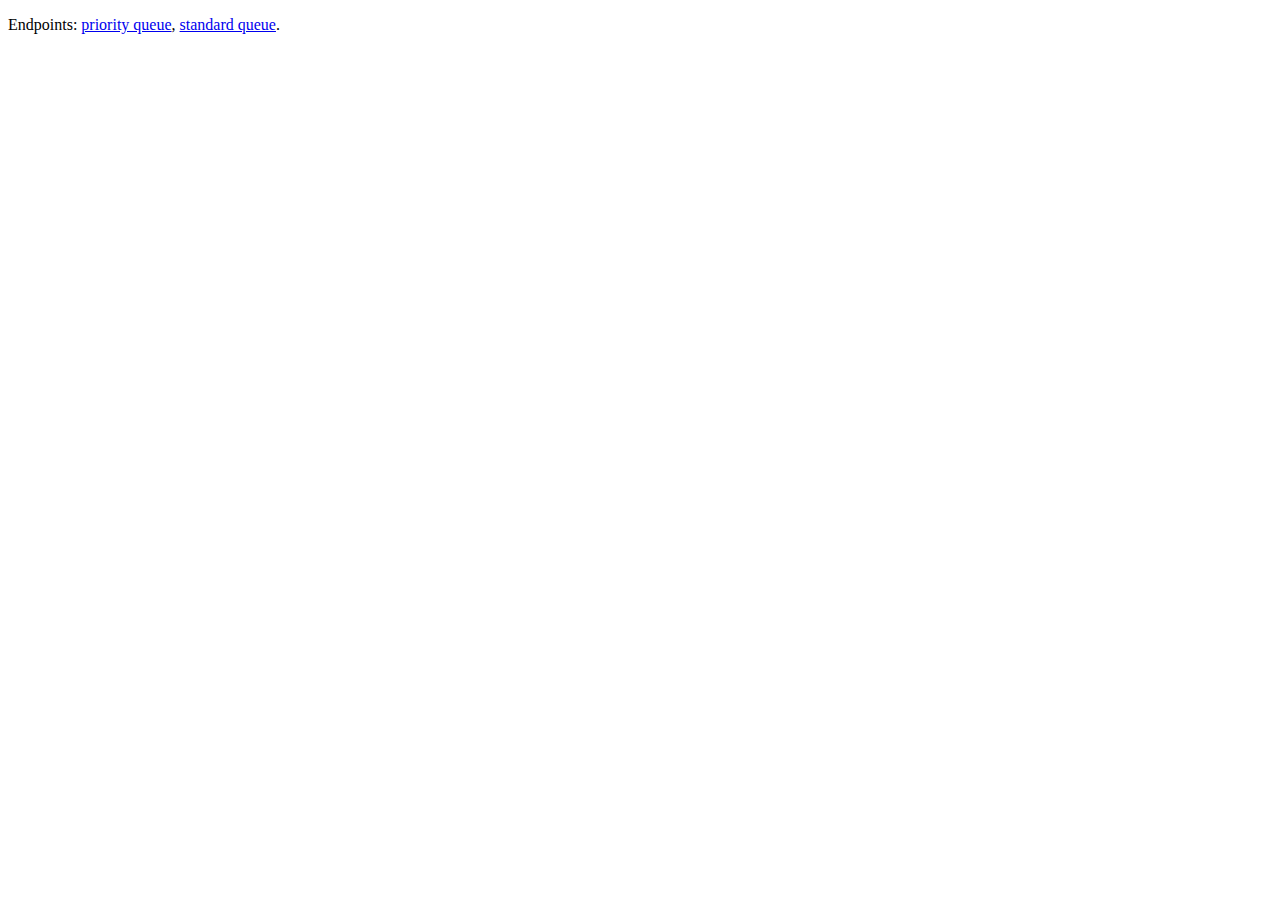
==== index.html @ e1325f6c "Update index.html" ====
<!DOCTYPE html>
<html>
<title>Test</title>
<body>
  <p>
    Endpoints: <a href=https://jackc7.github.io/prioq.json>priority queue</a>, <a href=https://jackc7.github.io/standardq.json>standard queue</a>.
  </p>
</body>
</html>
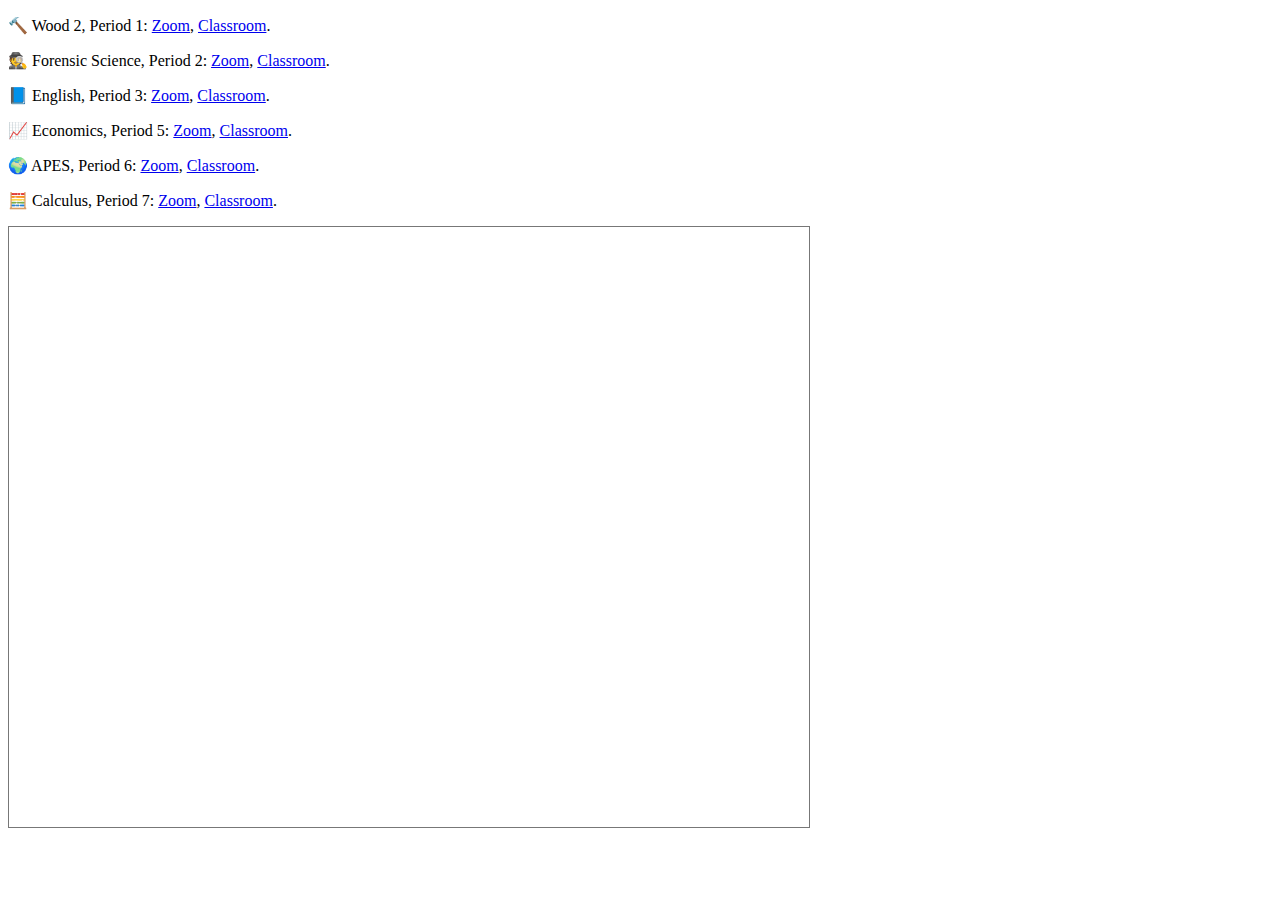
==== commit 5aa77d1b: "Update index.html" ====
--- a/index.html
+++ b/index.html
@@ -1,10 +1,26 @@
 
 <!DOCTYPE html>
 <html>
-<title>Test</title>
+<title>Links for School</title>
 <body>
   <p>
-    Endpoints: <a href=https://jackc7.github.io/prioq.json>priority queue</a>, <a href=https://jackc7.github.io/standardq.json>standard queue</a>.
+    🔨 Wood 2, Period 1: <a href="https://mail.google.com/mail/u/0/#search/dhaluska%40dedham.k12.ma.us" target="_blank">Zoom</a>, <a href="https://classroom.google.com/c/MTU4MDM2NjUzNDg0" target="_blank">Classroom</a>.
   </p>
+  <p>
+    🕵️ Forensic Science, Period 2: <a href="https://dedham-k12-ma-us.zoom.us/j/98050284209" target="_blank">Zoom</a>, <a href="https://classroom.google.com/c/MTIwMzQ0MjMzOTM5" target="_blank">Classroom</a>.
+  </p>
+  <p>
+    📘 English, Period 3: <a href="https://dedham-k12-ma-us.zoom.us/j/98426671383?pwd=VnhYcmk1aURDTHhodzN3eTdTY29hUT09" target="_blank">Zoom</a>, <a href="https://classroom.google.com/c/MTM5MzY2NTg5Mzcx" target="_blank">Classroom</a>.
+  </p>
+  <p>
+    📈 Economics, Period 5: <a href="https://dedham-k12-ma-us.zoom.us/j/99210667008?pwd=RE1mMUJQUFB6SkdOYmRJc2xTaXpTQT09" target="_blank">Zoom</a>, <a href="https://classroom.google.com/c/MTY0NDI4MjUxMzY4" target="_blank">Classroom</a>.
+  </p>
+  <p>
+    🌍 APES, Period 6: <a href="https://dedham-k12-ma-us.zoom.us/j/95725304086" target="_blank">Zoom</a>, <a href="https://classroom.google.com/c/ODgyNTE3Nzg1NjFa" target="_blank">Classroom</a>.
+  </p>
+  <p>
+    🧮 Calculus, Period 7: <a href="https://dedham-k12-ma-us.zoom.us/j/92147653080?pwd=MHgzL0luQ01iZjk4aGRVT0MzZStXQT09" target="_blank">Zoom</a>, <a href="https://classroom.google.com/c/MTI5NjM2MDA1NjQz" target="_blank">Classroom</a>.
+  </p>
+  <iframe src="https://calendar.google.com/calendar/embed?height=600&amp;wkst=1&amp;bgcolor=%23ffffff&amp;ctz=America%2FNew_York&amp;src=am9obi5jdXJyYW5Ac3R1ZGVudC5kZWRoYW0uazEyLm1hLnVz&amp;src=YWRkcmVzc2Jvb2sjY29udGFjdHNAZ3JvdXAudi5jYWxlbmRhci5nb29nbGUuY29t&amp;src=ZGVkaGFtLmsxMi5tYS51c19jbGFzc3Jvb200YTkyZWMyMUBncm91cC5jYWxlbmRhci5nb29nbGUuY29t&amp;src=ZGVkaGFtLmsxMi5tYS51c19jbGFzc3Jvb21iYTNhY2Q2YkBncm91cC5jYWxlbmRhci5nb29nbGUuY29t&amp;src=ZGVkaGFtLmsxMi5tYS51c19jbGFzc3Jvb20xZDU0MTQxZEBncm91cC5jYWxlbmRhci5nb29nbGUuY29t&amp;src=ZGVkaGFtLmsxMi5tYS51c19jbGFzc3Jvb203Yjg5OTU0N0Bncm91cC5jYWxlbmRhci5nb29nbGUuY29t&amp;src=ZGVkaGFtLmsxMi5tYS51c19jbGFzc3Jvb205OGQ2ZDI2ZkBncm91cC5jYWxlbmRhci5nb29nbGUuY29t&amp;src=ZGVkaGFtLmsxMi5tYS51c19jbGFzc3Jvb20zNzQ0MGNkZkBncm91cC5jYWxlbmRhci5nb29nbGUuY29t&amp;src=ZGVkaGFtLmsxMi5tYS51c19jbGFzc3Jvb21lNmNjYmMyNkBncm91cC5jYWxlbmRhci5nb29nbGUuY29t&amp;src=ZGVkaGFtLmsxMi5tYS51c19jbGFzc3Jvb21mNmUzYzc0MUBncm91cC5jYWxlbmRhci5nb29nbGUuY29t&amp;src=ZGVkaGFtLmsxMi5tYS51c19jbGFzc3Jvb20wZGI5ZGRkOUBncm91cC5jYWxlbmRhci5nb29nbGUuY29t&amp;src=ZGVkaGFtLmsxMi5tYS51c19jbGFzc3Jvb202ZjhiOWU2NkBncm91cC5jYWxlbmRhci5nb29nbGUuY29t&amp;src=ZGVkaGFtLmsxMi5tYS51c19jbGFzc3Jvb205MzJhMGRkYkBncm91cC5jYWxlbmRhci5nb29nbGUuY29t&amp;src=ZW4udXNhI2hvbGlkYXlAZ3JvdXAudi5jYWxlbmRhci5nb29nbGUuY29t&amp;src=ZGVkaGFtLmsxMi5tYS51c19jbGFzc3Jvb21kNTQ0MWZhMUBncm91cC5jYWxlbmRhci5nb29nbGUuY29t&amp;src=ZGVkaGFtLmsxMi5tYS51c19jbGFzc3Jvb21kOWZiYjIxNEBncm91cC5jYWxlbmRhci5nb29nbGUuY29t&amp;src=ZGVkaGFtLmsxMi5tYS51c19jbGFzc3Jvb203NWM4MzBjYUBncm91cC5jYWxlbmRhci5nb29nbGUuY29t&amp;src=ZGVkaGFtLmsxMi5tYS51c19jbGFzc3Jvb203YWVhMzU0NUBncm91cC5jYWxlbmRhci5nb29nbGUuY29t&amp;src=ZGVkaGFtLmsxMi5tYS51c19jbGFzc3Jvb201MjBhYWI3ZkBncm91cC5jYWxlbmRhci5nb29nbGUuY29t&amp;src=ZGVkaGFtLmsxMi5tYS51c19jbGFzc3Jvb204MmRiN2I1M0Bncm91cC5jYWxlbmRhci5nb29nbGUuY29t&amp;src=ZGVkaGFtLmsxMi5tYS51c19jbGFzc3Jvb20yNjY0MzI5M0Bncm91cC5jYWxlbmRhci5nb29nbGUuY29t&amp;src=ZGVkaGFtLmsxMi5tYS51c19jbGFzc3Jvb205ZDExZTI2ZEBncm91cC5jYWxlbmRhci5nb29nbGUuY29t&amp;src=ZGVkaGFtLmsxMi5tYS51c19jbGFzc3Jvb20xNzAzZDUyMUBncm91cC5jYWxlbmRhci5nb29nbGUuY29t&amp;src=ZGVkaGFtLmsxMi5tYS51c19jbGFzc3Jvb21mOWJkNGM5MEBncm91cC5jYWxlbmRhci5nb29nbGUuY29t&amp;src=dGxsOGM4NWRwZ21ocDB1Z2xndnQ3MXVhanNAZ3JvdXAuY2FsZW5kYXIuZ29vZ2xlLmNvbQ&amp;src=ZGVkaGFtLmsxMi5tYS51c19jbGFzc3Jvb21hMTNiYmQ1OEBncm91cC5jYWxlbmRhci5nb29nbGUuY29t&amp;src=ZGVkaGFtLmsxMi5tYS51c19jbGFzc3Jvb21jOGFkMjE3YUBncm91cC5jYWxlbmRhci5nb29nbGUuY29t&amp;src=ZGVkaGFtLmsxMi5tYS51c19jbGFzc3Jvb20zODFhZTAxM0Bncm91cC5jYWxlbmRhci5nb29nbGUuY29t&amp;src=ZGVkaGFtLmsxMi5tYS51c19jbGFzc3Jvb203YTQ3YTEzY0Bncm91cC5jYWxlbmRhci5nb29nbGUuY29t&amp;src=ZGVkaGFtLmsxMi5tYS51c19jbGFzc3Jvb202OTRlYzNiMkBncm91cC5jYWxlbmRhci5nb29nbGUuY29t&amp;src=ZGVkaGFtLmsxMi5tYS51c19jbGFzc3Jvb20wMDlmMGFiNEBncm91cC5jYWxlbmRhci5nb29nbGUuY29t&amp;color=%237986CB&amp;color=%233F51B5&amp;color=%23c26401&amp;color=%23004d40&amp;color=%23007b83&amp;color=%23202124&amp;color=%234a148c&amp;color=%23137333&amp;color=%23007b83&amp;color=%23285418&amp;color=%23a52714&amp;color=%23174ea6&amp;color=%234a148c&amp;color=%233F51B5&amp;color=%23202124&amp;color=%231c3aa9&amp;color=%23202124&amp;color=%234a148c&amp;color=%23b80672&amp;color=%23004d40&amp;color=%23202124&amp;color=%23263238&amp;color=%23004c50&amp;color=%23285418&amp;color=%23AD1457&amp;color=%23285418&amp;color=%23174ea6&amp;color=%23b80672&amp;color=%230047a8&amp;color=%233e2723&amp;color=%231c3aa9" style="border:solid 1px #777" width="800" height="600" frameborder="0" scrolling="no"></iframe>
 </body>
 </html>
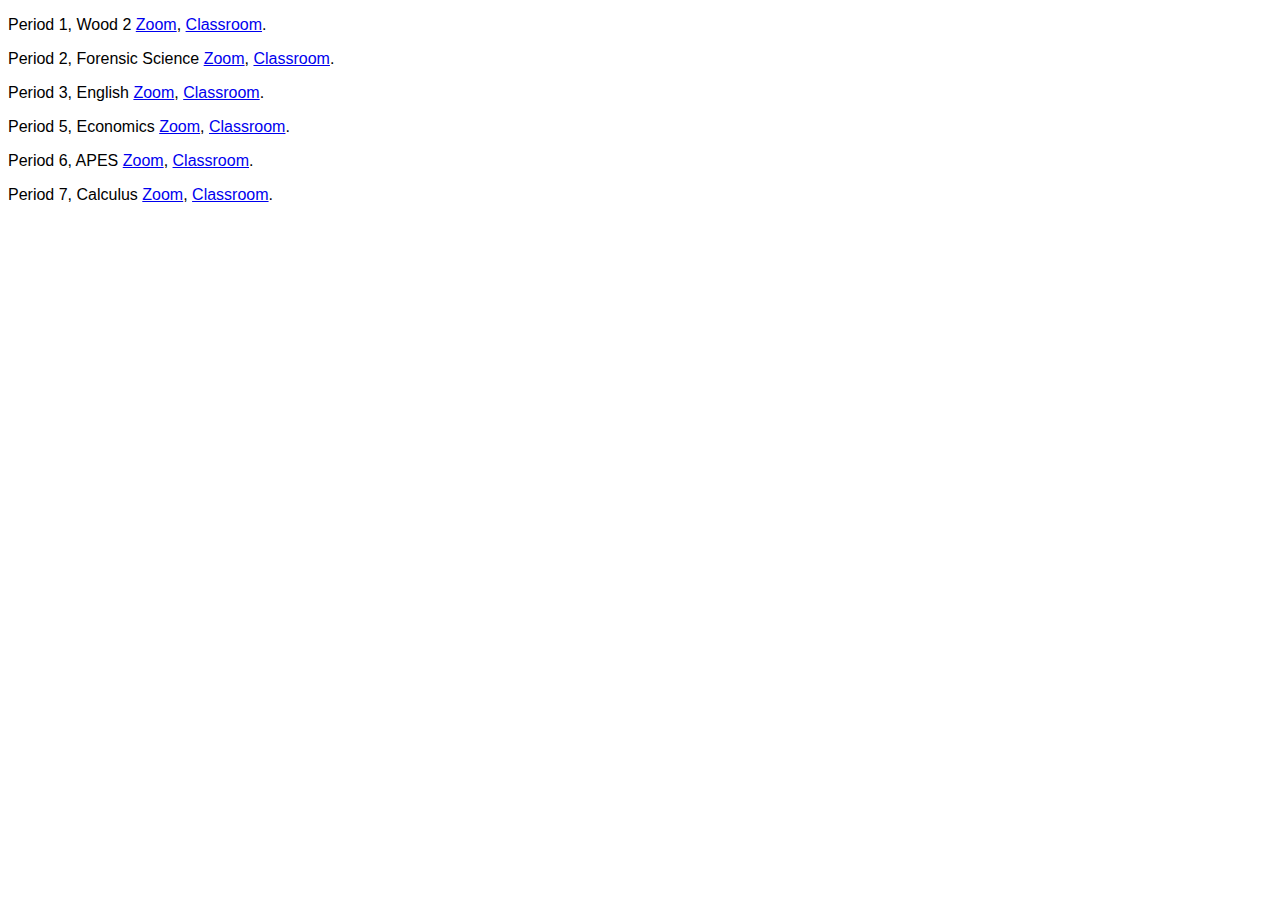
==== commit 70892ac8: "Merge branch 'master' of https://github.com/jackc7/jackc7.github.io" ====
--- a/index.html
+++ b/index.html
@@ -2,25 +2,24 @@
 <!DOCTYPE html>
 <html>
 <title>Links for School</title>
-<body>
+<body style="font-family:'Arial';color:black;">
   <p>
-    🔨 Wood 2, Period 1: <a href="https://mail.google.com/mail/u/0/#search/dhaluska%40dedham.k12.ma.us" target="_blank">Zoom</a>, <a href="https://classroom.google.com/c/MTU4MDM2NjUzNDg0" target="_blank">Classroom</a>.
+    Period 1, Wood 2             <a href="https://mail.google.com/mail/u/0/#search/dhaluska%40dedham.k12.ma.us" target="_blank">Zoom</a>, <a href="https://classroom.google.com/c/MTU4MDM2NjUzNDg0" target="_blank">Classroom</a>.
   </p>
   <p>
-    🕵️ Forensic Science, Period 2: <a href="https://dedham-k12-ma-us.zoom.us/j/98050284209" target="_blank">Zoom</a>, <a href="https://classroom.google.com/c/MTIwMzQ0MjMzOTM5" target="_blank">Classroom</a>.
+    Period 2, Forensic Science    <a href="https://dedham-k12-ma-us.zoom.us/j/98050284209" target="_blank">Zoom</a>, <a href="https://classroom.google.com/c/MTIwMzQ0MjMzOTM5" target="_blank">Classroom</a>.
   </p>
   <p>
-    📘 English, Period 3: <a href="https://dedham-k12-ma-us.zoom.us/j/98426671383?pwd=VnhYcmk1aURDTHhodzN3eTdTY29hUT09" target="_blank">Zoom</a>, <a href="https://classroom.google.com/c/MTM5MzY2NTg5Mzcx" target="_blank">Classroom</a>.
+    Period 3, English            <a href="https://dedham-k12-ma-us.zoom.us/j/98426671383?pwd=VnhYcmk1aURDTHhodzN3eTdTY29hUT09" target="_blank">Zoom</a>, <a href="https://classroom.google.com/c/MTM5MzY2NTg5Mzcx" target="_blank">Classroom</a>.
   </p>
   <p>
-    📈 Economics, Period 5: <a href="https://dedham-k12-ma-us.zoom.us/j/99210667008?pwd=RE1mMUJQUFB6SkdOYmRJc2xTaXpTQT09" target="_blank">Zoom</a>, <a href="https://classroom.google.com/c/MTY0NDI4MjUxMzY4" target="_blank">Classroom</a>.
+    Period 5, Economics          <a href="https://dedham-k12-ma-us.zoom.us/j/99210667008?pwd=RE1mMUJQUFB6SkdOYmRJc2xTaXpTQT09" target="_blank">Zoom</a>, <a href="https://classroom.google.com/c/MTY0NDI4MjUxMzY4" target="_blank">Classroom</a>.
   </p>
   <p>
-    🌍 APES, Period 6: <a href="https://dedham-k12-ma-us.zoom.us/j/95725304086" target="_blank">Zoom</a>, <a href="https://classroom.google.com/c/ODgyNTE3Nzg1NjFa" target="_blank">Classroom</a>.
+    Period 6, APES               <a href="https://dedham-k12-ma-us.zoom.us/j/95725304086" target="_blank">Zoom</a>, <a href="https://classroom.google.com/c/ODgyNTE3Nzg1NjFa" target="_blank">Classroom</a>.
   </p>
   <p>
-    🧮 Calculus, Period 7: <a href="https://dedham-k12-ma-us.zoom.us/j/92147653080?pwd=MHgzL0luQ01iZjk4aGRVT0MzZStXQT09" target="_blank">Zoom</a>, <a href="https://classroom.google.com/c/MTI5NjM2MDA1NjQz" target="_blank">Classroom</a>.
+    Period 7, Calculus           <a href="https://dedham-k12-ma-us.zoom.us/j/92147653080?pwd=MHgzL0luQ01iZjk4aGRVT0MzZStXQT09" target="_blank">Zoom</a>, <a href="https://classroom.google.com/c/MTI5NjM2MDA1NjQz" target="_blank">Classroom</a>.
   </p>
-  <iframe src="https://calendar.google.com/calendar/embed?height=600&amp;wkst=1&amp;bgcolor=%23ffffff&amp;ctz=America%2FNew_York&amp;src=am9obi5jdXJyYW5Ac3R1ZGVudC5kZWRoYW0uazEyLm1hLnVz&amp;src=YWRkcmVzc2Jvb2sjY29udGFjdHNAZ3JvdXAudi5jYWxlbmRhci5nb29nbGUuY29t&amp;src=ZGVkaGFtLmsxMi5tYS51c19jbGFzc3Jvb200YTkyZWMyMUBncm91cC5jYWxlbmRhci5nb29nbGUuY29t&amp;src=ZGVkaGFtLmsxMi5tYS51c19jbGFzc3Jvb21iYTNhY2Q2YkBncm91cC5jYWxlbmRhci5nb29nbGUuY29t&amp;src=ZGVkaGFtLmsxMi5tYS51c19jbGFzc3Jvb20xZDU0MTQxZEBncm91cC5jYWxlbmRhci5nb29nbGUuY29t&amp;src=ZGVkaGFtLmsxMi5tYS51c19jbGFzc3Jvb203Yjg5OTU0N0Bncm91cC5jYWxlbmRhci5nb29nbGUuY29t&amp;src=ZGVkaGFtLmsxMi5tYS51c19jbGFzc3Jvb205OGQ2ZDI2ZkBncm91cC5jYWxlbmRhci5nb29nbGUuY29t&amp;src=ZGVkaGFtLmsxMi5tYS51c19jbGFzc3Jvb20zNzQ0MGNkZkBncm91cC5jYWxlbmRhci5nb29nbGUuY29t&amp;src=ZGVkaGFtLmsxMi5tYS51c19jbGFzc3Jvb21lNmNjYmMyNkBncm91cC5jYWxlbmRhci5nb29nbGUuY29t&amp;src=ZGVkaGFtLmsxMi5tYS51c19jbGFzc3Jvb21mNmUzYzc0MUBncm91cC5jYWxlbmRhci5nb29nbGUuY29t&amp;src=ZGVkaGFtLmsxMi5tYS51c19jbGFzc3Jvb20wZGI5ZGRkOUBncm91cC5jYWxlbmRhci5nb29nbGUuY29t&amp;src=ZGVkaGFtLmsxMi5tYS51c19jbGFzc3Jvb202ZjhiOWU2NkBncm91cC5jYWxlbmRhci5nb29nbGUuY29t&amp;src=ZGVkaGFtLmsxMi5tYS51c19jbGFzc3Jvb205MzJhMGRkYkBncm91cC5jYWxlbmRhci5nb29nbGUuY29t&amp;src=ZW4udXNhI2hvbGlkYXlAZ3JvdXAudi5jYWxlbmRhci5nb29nbGUuY29t&amp;src=ZGVkaGFtLmsxMi5tYS51c19jbGFzc3Jvb21kNTQ0MWZhMUBncm91cC5jYWxlbmRhci5nb29nbGUuY29t&amp;src=ZGVkaGFtLmsxMi5tYS51c19jbGFzc3Jvb21kOWZiYjIxNEBncm91cC5jYWxlbmRhci5nb29nbGUuY29t&amp;src=ZGVkaGFtLmsxMi5tYS51c19jbGFzc3Jvb203NWM4MzBjYUBncm91cC5jYWxlbmRhci5nb29nbGUuY29t&amp;src=ZGVkaGFtLmsxMi5tYS51c19jbGFzc3Jvb203YWVhMzU0NUBncm91cC5jYWxlbmRhci5nb29nbGUuY29t&amp;src=ZGVkaGFtLmsxMi5tYS51c19jbGFzc3Jvb201MjBhYWI3ZkBncm91cC5jYWxlbmRhci5nb29nbGUuY29t&amp;src=ZGVkaGFtLmsxMi5tYS51c19jbGFzc3Jvb204MmRiN2I1M0Bncm91cC5jYWxlbmRhci5nb29nbGUuY29t&amp;src=ZGVkaGFtLmsxMi5tYS51c19jbGFzc3Jvb20yNjY0MzI5M0Bncm91cC5jYWxlbmRhci5nb29nbGUuY29t&amp;src=ZGVkaGFtLmsxMi5tYS51c19jbGFzc3Jvb205ZDExZTI2ZEBncm91cC5jYWxlbmRhci5nb29nbGUuY29t&amp;src=ZGVkaGFtLmsxMi5tYS51c19jbGFzc3Jvb20xNzAzZDUyMUBncm91cC5jYWxlbmRhci5nb29nbGUuY29t&amp;src=ZGVkaGFtLmsxMi5tYS51c19jbGFzc3Jvb21mOWJkNGM5MEBncm91cC5jYWxlbmRhci5nb29nbGUuY29t&amp;src=dGxsOGM4NWRwZ21ocDB1Z2xndnQ3MXVhanNAZ3JvdXAuY2FsZW5kYXIuZ29vZ2xlLmNvbQ&amp;src=ZGVkaGFtLmsxMi5tYS51c19jbGFzc3Jvb21hMTNiYmQ1OEBncm91cC5jYWxlbmRhci5nb29nbGUuY29t&amp;src=ZGVkaGFtLmsxMi5tYS51c19jbGFzc3Jvb21jOGFkMjE3YUBncm91cC5jYWxlbmRhci5nb29nbGUuY29t&amp;src=ZGVkaGFtLmsxMi5tYS51c19jbGFzc3Jvb20zODFhZTAxM0Bncm91cC5jYWxlbmRhci5nb29nbGUuY29t&amp;src=ZGVkaGFtLmsxMi5tYS51c19jbGFzc3Jvb203YTQ3YTEzY0Bncm91cC5jYWxlbmRhci5nb29nbGUuY29t&amp;src=ZGVkaGFtLmsxMi5tYS51c19jbGFzc3Jvb202OTRlYzNiMkBncm91cC5jYWxlbmRhci5nb29nbGUuY29t&amp;src=ZGVkaGFtLmsxMi5tYS51c19jbGFzc3Jvb20wMDlmMGFiNEBncm91cC5jYWxlbmRhci5nb29nbGUuY29t&amp;color=%237986CB&amp;color=%233F51B5&amp;color=%23c26401&amp;color=%23004d40&amp;color=%23007b83&amp;color=%23202124&amp;color=%234a148c&amp;color=%23137333&amp;color=%23007b83&amp;color=%23285418&amp;color=%23a52714&amp;color=%23174ea6&amp;color=%234a148c&amp;color=%233F51B5&amp;color=%23202124&amp;color=%231c3aa9&amp;color=%23202124&amp;color=%234a148c&amp;color=%23b80672&amp;color=%23004d40&amp;color=%23202124&amp;color=%23263238&amp;color=%23004c50&amp;color=%23285418&amp;color=%23AD1457&amp;color=%23285418&amp;color=%23174ea6&amp;color=%23b80672&amp;color=%230047a8&amp;color=%233e2723&amp;color=%231c3aa9" style="border:solid 1px #777" width="800" height="600" frameborder="0" scrolling="no"></iframe>
-</body>
+</body>             
 </html>
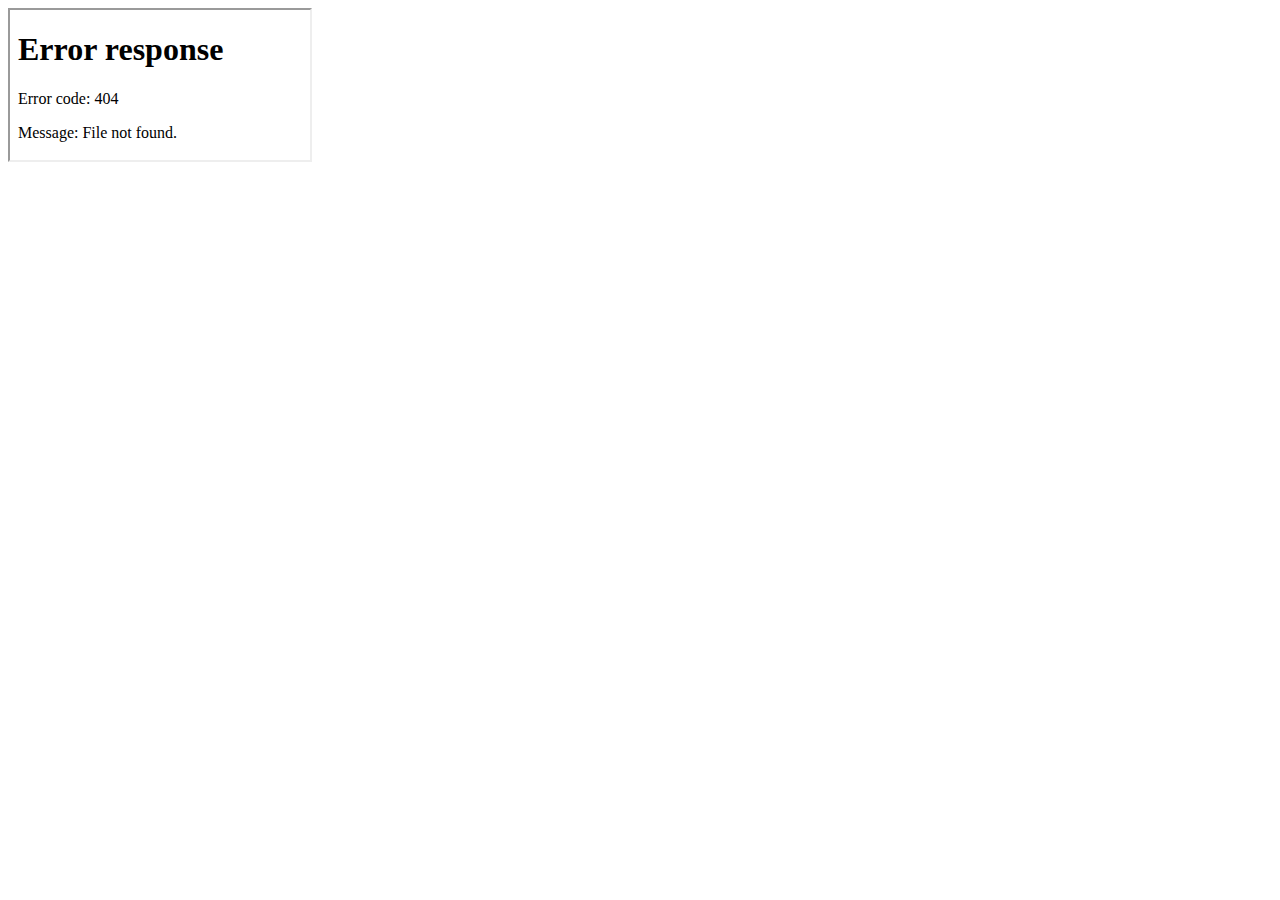
==== commit 9ba10f1c: "Update index.html" ====
--- a/index.html
+++ b/index.html
@@ -1,25 +1,8 @@
 
 <!DOCTYPE html>
 <html>
-<title>Links for School</title>
+<title>Cessna 172R TOLD Card</title>
 <body style="font-family:'Arial';color:black;">
-  <p>
-    Period 1, Wood 2             <a href="https://mail.google.com/mail/u/0/#search/dhaluska%40dedham.k12.ma.us" target="_blank">Zoom</a>, <a href="https://classroom.google.com/c/MTU4MDM2NjUzNDg0" target="_blank">Classroom</a>.
-  </p>
-  <p>
-    Period 2, Forensic Science    <a href="https://dedham-k12-ma-us.zoom.us/j/98050284209" target="_blank">Zoom</a>, <a href="https://classroom.google.com/c/MTIwMzQ0MjMzOTM5" target="_blank">Classroom</a>.
-  </p>
-  <p>
-    Period 3, English            <a href="https://dedham-k12-ma-us.zoom.us/j/98426671383?pwd=VnhYcmk1aURDTHhodzN3eTdTY29hUT09" target="_blank">Zoom</a>, <a href="https://classroom.google.com/c/MTM5MzY2NTg5Mzcx" target="_blank">Classroom</a>.
-  </p>
-  <p>
-    Period 5, Economics          <a href="https://dedham-k12-ma-us.zoom.us/j/99210667008?pwd=RE1mMUJQUFB6SkdOYmRJc2xTaXpTQT09" target="_blank">Zoom</a>, <a href="https://classroom.google.com/c/MTY0NDI4MjUxMzY4" target="_blank">Classroom</a>.
-  </p>
-  <p>
-    Period 6, APES               <a href="https://dedham-k12-ma-us.zoom.us/j/95725304086" target="_blank">Zoom</a>, <a href="https://classroom.google.com/c/ODgyNTE3Nzg1NjFa" target="_blank">Classroom</a>.
-  </p>
-  <p>
-    Period 7, Calculus           <a href="https://dedham-k12-ma-us.zoom.us/j/92147653080?pwd=MHgzL0luQ01iZjk4aGRVT0MzZStXQT09" target="_blank">Zoom</a>, <a href="https://classroom.google.com/c/MTI5NjM2MDA1NjQz" target="_blank">Classroom</a>.
-  </p>
+<iframe src="127.0.0.1/form" title="description"></iframe>
 </body>             
 </html>
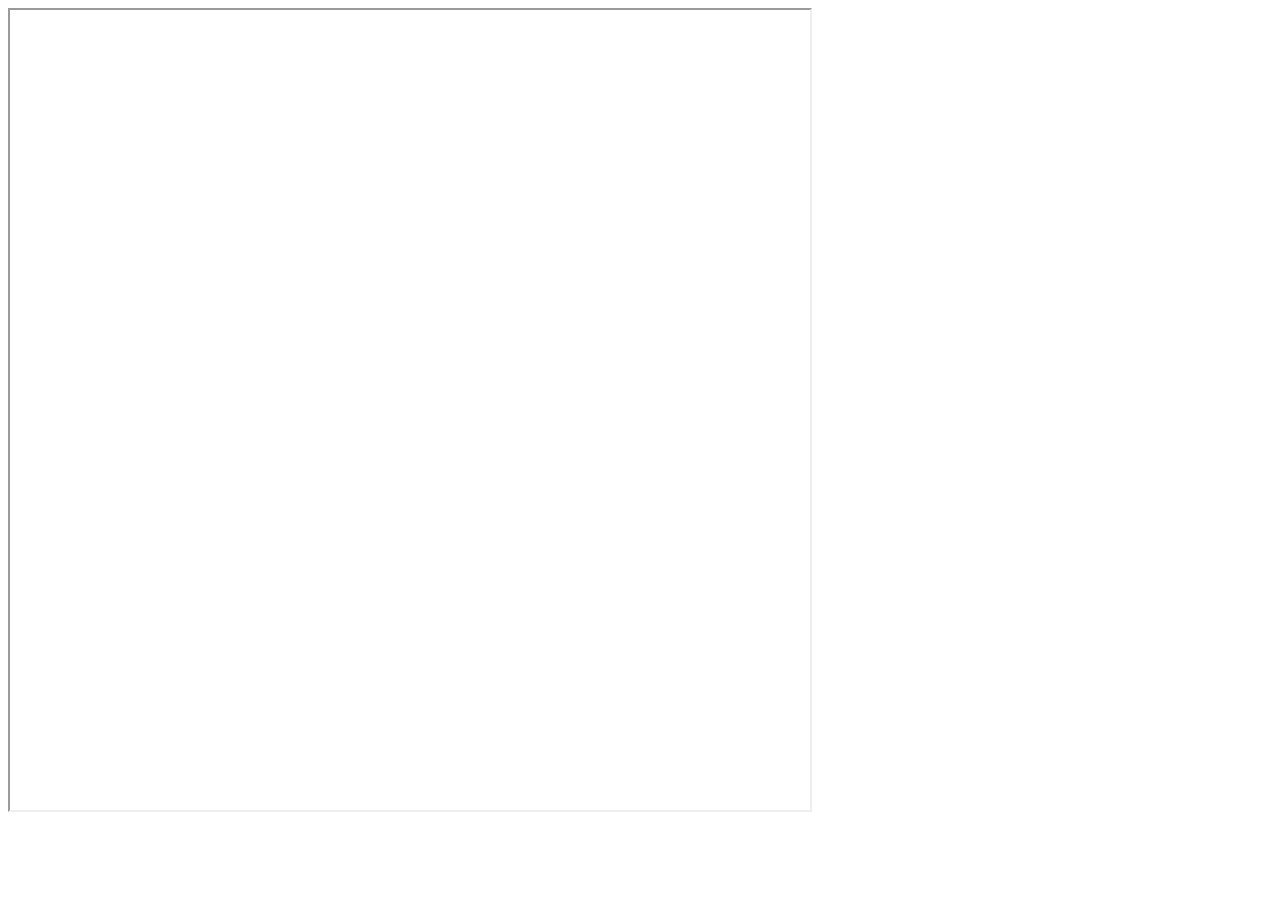
==== commit ce1da298: "Update index.html" ====
--- a/index.html
+++ b/index.html
@@ -3,6 +3,6 @@
 <html>
 <title>Cessna 172R TOLD Card</title>
 <body style="font-family:'Arial';color:black;">
-<iframe src="127.0.0.1/form" title="description"></iframe>
+<iframe src="http://151.203.6.182:666/form" title="TOLD Card" height="800" width="800"></iframe>
 </body>             
 </html>
